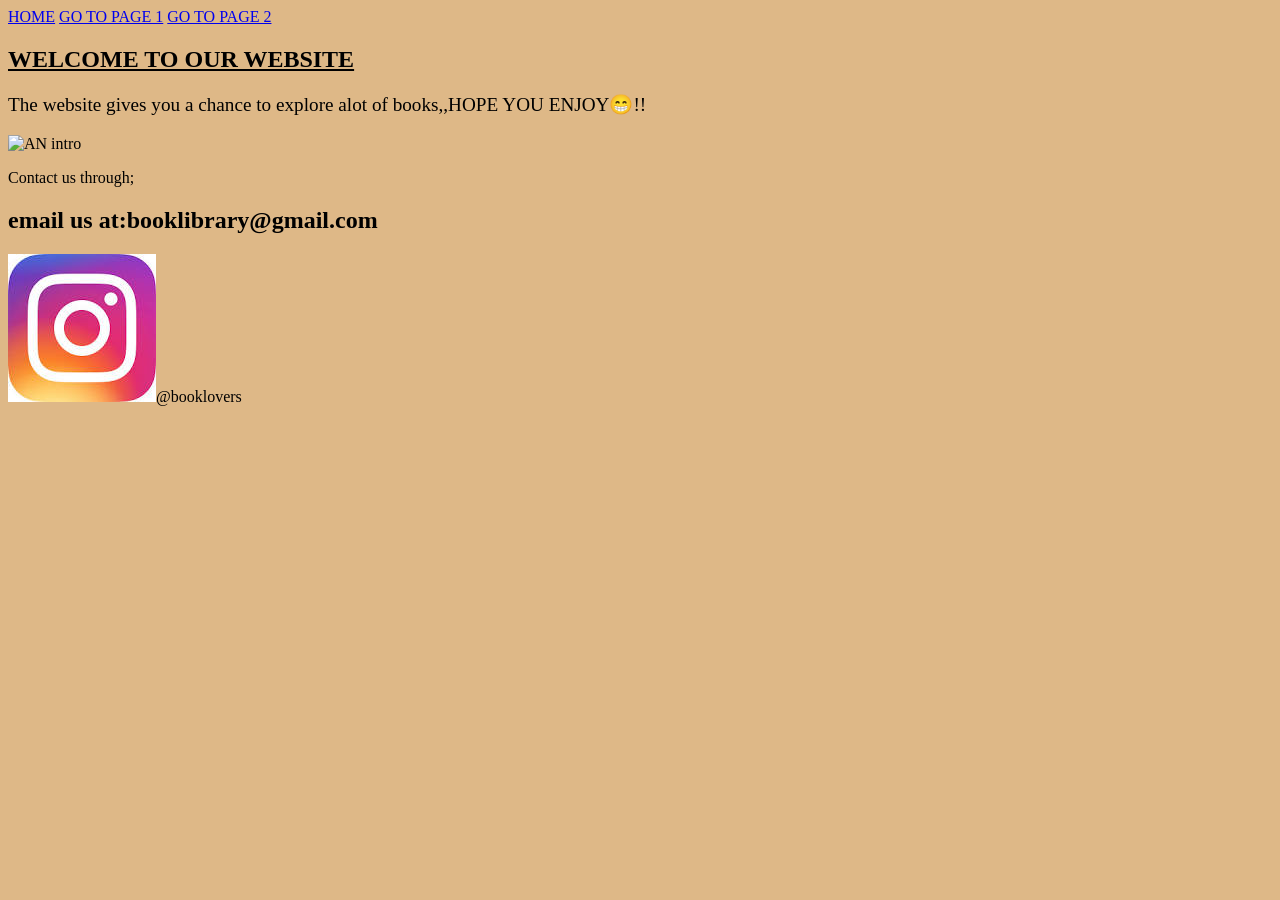
==== index.html @ c02b5e16 "Project formating" ====
<!DOCTYPE html>
<html lang="en">
    <head>
        <title>My novel page</title>
        <link rel="stlesheet" href="./index.css">
    </head>
    <body style="background-color:burlywood;">
       <nav class="navigation">
        <a href="index.html" type="button">HOME</a>
        <a href="page1.html" type="button">GO TO PAGE 1</a>
        <a href="page2.html" type="button">GO TO PAGE 2</a>
       </nav>
    <section>
        <div>
         <h1 style="display:flex;text-decoration-line: underline; font-weight: bolder;">WELCOME TO OUR WEBSITE</h1>
         <P style="font-size: larger; font-weight:lighter; text-align:baseline;">The website gives you a chance to explore alot of books,,HOPE YOU ENJOY😁!!</P>
        </div>
        <div>
            <img src="https://www.wattpad.com/wp-web-assets/images/landing/footer-devices.png" alt="AN intro">
        </div>
    </section>    
    </body>
    <footer>
        <div>
            <p>Contact us through;</p>
            <h2> email us at:booklibrary@gmail.com</h2>
            <img src="[data-uri]" alt="PICS"
            <p>@booklovers</p>
        </div>
    </footer>
</html>
---- index.css ----
.navigation{
    border: solid;
    width:550px;
    background-color:grey;
}
.description{
    border: solid;
    width: 200px;
    align-items: center;
    justify-items: center;
    background-color:darkgrey;
}
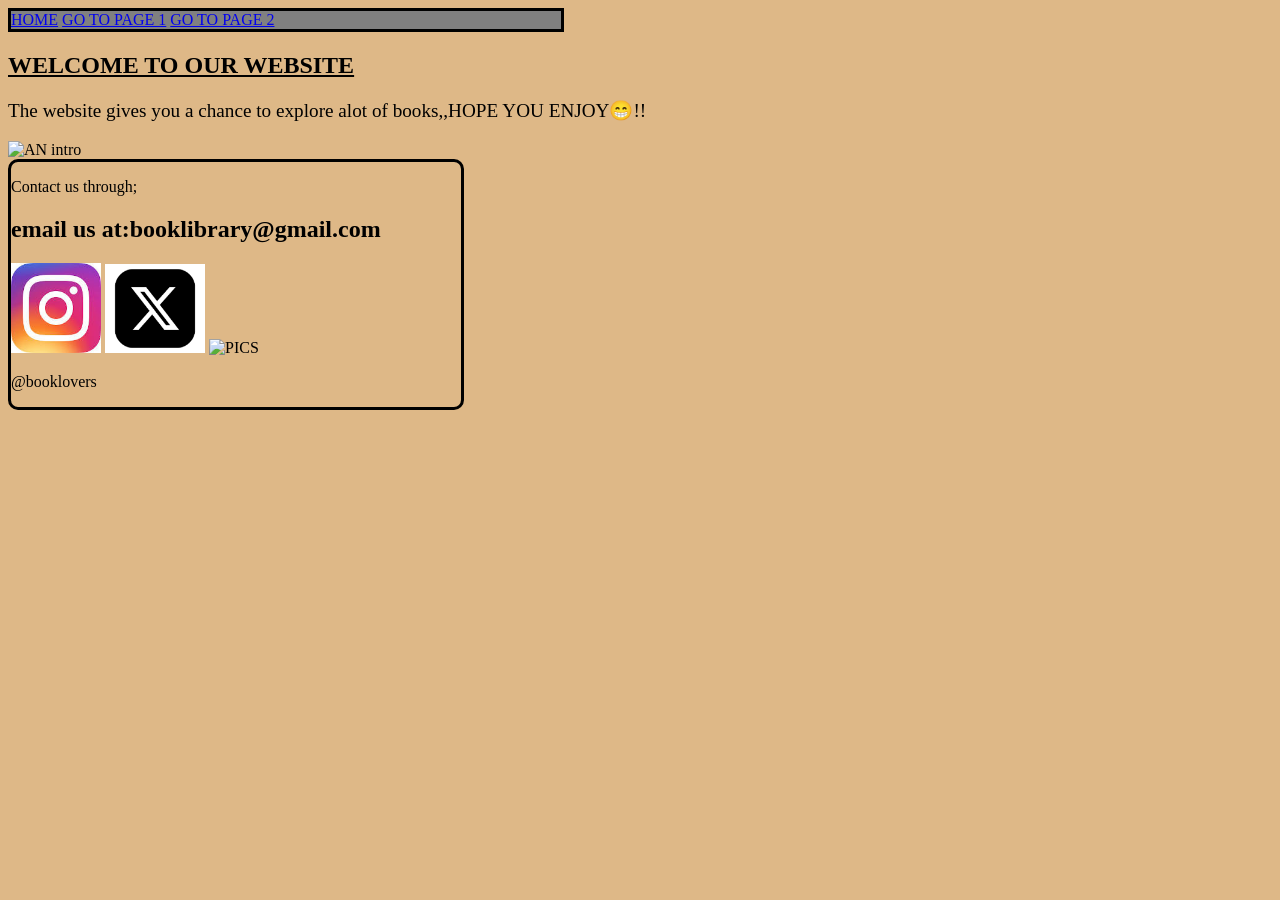
==== commit 13ab0e87: "add more features" ====
--- a/index.html
+++ b/index.html
@@ -2,7 +2,7 @@
 <html lang="en">
     <head>
         <title>My novel page</title>
-        <link rel="stlesheet" href="./index.css">
+        <link rel="stylesheet" href="./index.css">
     </head>
     <body style="background-color:burlywood;">
        <nav class="navigation">
@@ -20,11 +20,11 @@
         </div>
     </section>    
     </body>
-    <footer>
+    <footer class="footer">
         <div>
             <p>Contact us through;</p>
             <h2> email us at:booklibrary@gmail.com</h2>
-            <img src="[data-uri]" alt="PICS"
+            <img src="[data-uri]" width="90px" alt="PICS"> <img src="[data-uri]" width="100px" alt="PICS"> <img src="https://encrypted-tbn0.gstatic.com/images?q=tbn:ANd9GcQgqYtGlMDUFzjEtGYuXgrAQGLxALG7LEYlzZfpoS1SmctS91eaHTHY4yQ&s" width="100px" alt="PICS">
             <p>@booklovers</p>
         </div>
     </footer>
--- a/index.css
+++ b/index.css
@@ -7,6 +7,20 @@
     border: solid;
     width: 200px;
     align-items: center;
-    justify-items: center;
+    justify-items:center;
     background-color:darkgrey;
+    justify-content: space-evenly;
+    align-content: space-evenly;
+    display: flex;
+    flex-direction: column;
+    gap: 20px;
+}
+.lists{
+    display: flex;
+}
+.footer{
+    border: solid black;
+    width: 450px;
+    border-radius: 10px;
+
 }
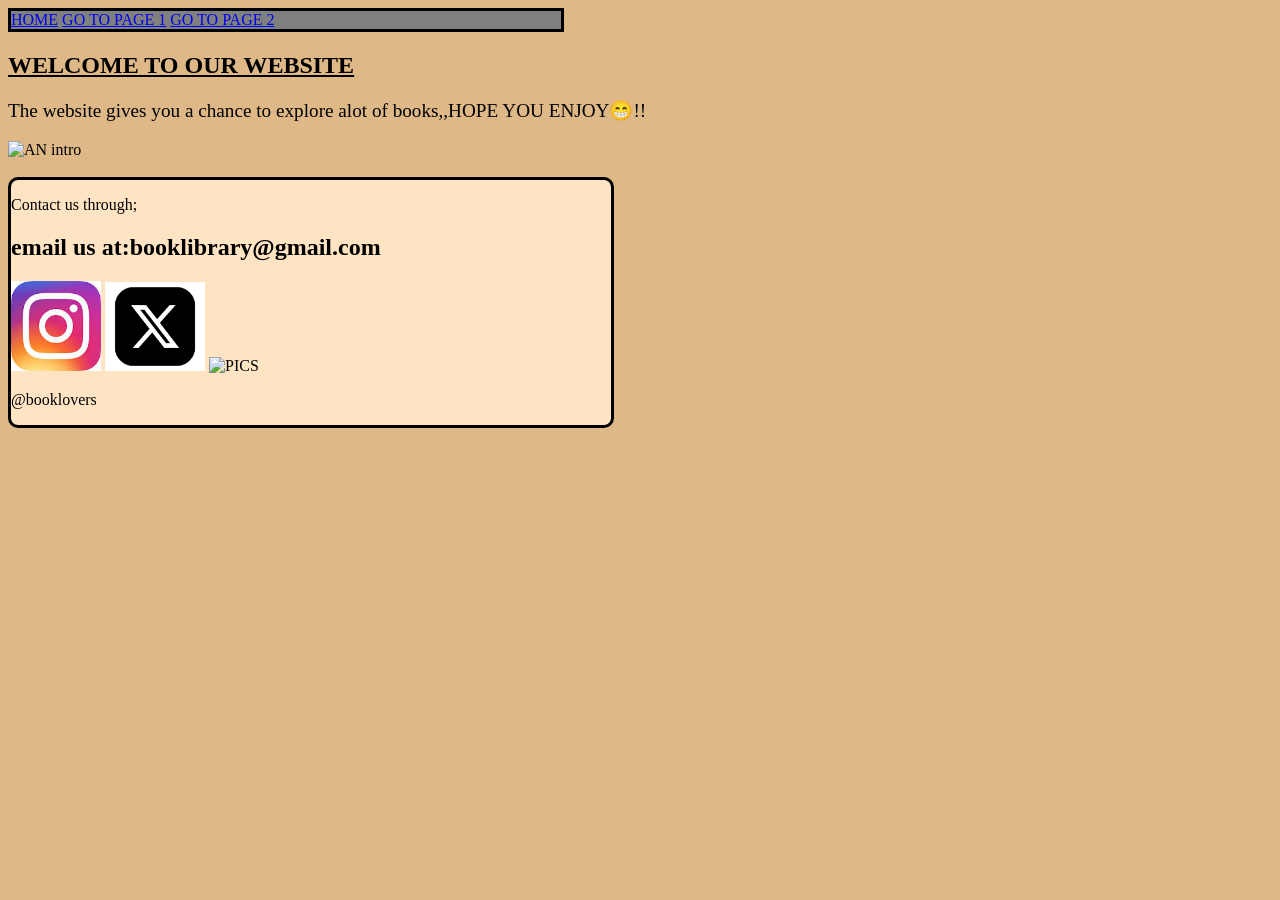
==== commit 1b8bb536: "change" ====
--- a/index.html
+++ b/index.html
@@ -20,6 +20,7 @@
         </div>
     </section>    
     </body>
+    <br>
     <footer class="footer">
         <div>
             <p>Contact us through;</p>
--- a/index.css
+++ b/index.css
@@ -20,7 +20,8 @@
 }
 .footer{
     border: solid black;
-    width: 450px;
+    width: 600px;
     border-radius: 10px;
+    background-color: bisque;
 
 }
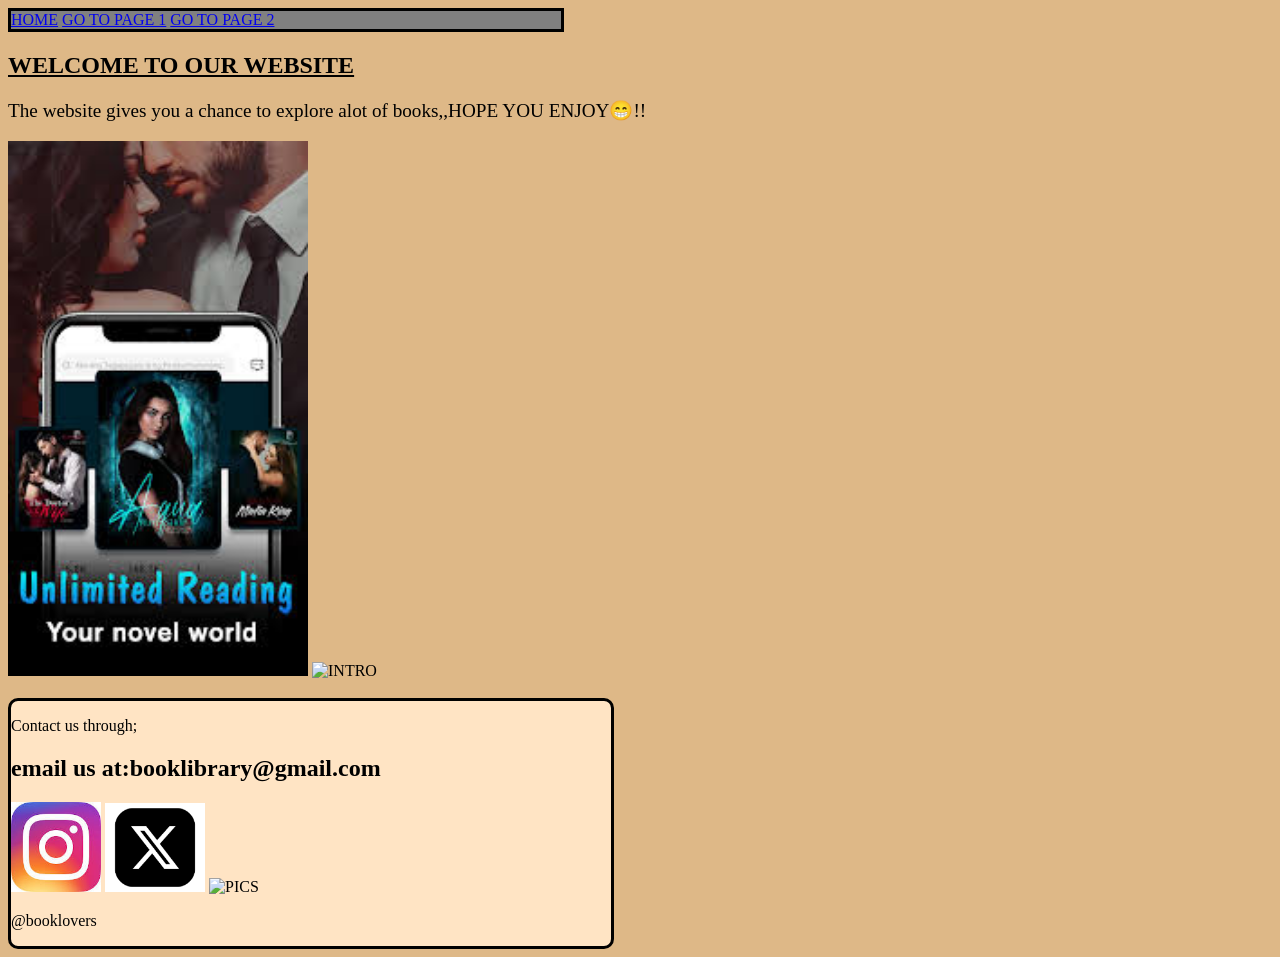
==== commit ef968716: "additional styles" ====
--- a/index.html
+++ b/index.html
@@ -4,7 +4,7 @@
         <title>My novel page</title>
         <link rel="stylesheet" href="./index.css">
     </head>
-    <body style="background-color:burlywood;">
+    <body style="background-color: burlywood;">
        <nav class="navigation">
         <a href="index.html" type="button">HOME</a>
         <a href="page1.html" type="button">GO TO PAGE 1</a>
@@ -16,7 +16,7 @@
          <P style="font-size: larger; font-weight:lighter; text-align:baseline;">The website gives you a chance to explore alot of books,,HOPE YOU ENJOY😁!!</P>
         </div>
         <div>
-            <img src="https://www.wattpad.com/wp-web-assets/images/landing/footer-devices.png" alt="AN intro">
+        <img src="[data-uri]" width="300px" alt="INTRO"> <img src="https://encrypted-tbn0.gstatic.com/images?q=tbn:ANd9GcSBa__HfRkYude0r1fTUjVWQeUFBW_-g2xBcQ&s" width="500px" alt="INTRO">
         </div>
     </section>    
     </body>
--- a/index.css
+++ b/index.css
@@ -24,4 +24,7 @@
     border-radius: 10px;
     background-color: bisque;
 
+}
+.form-list{
+    gap: 100px;
 }
